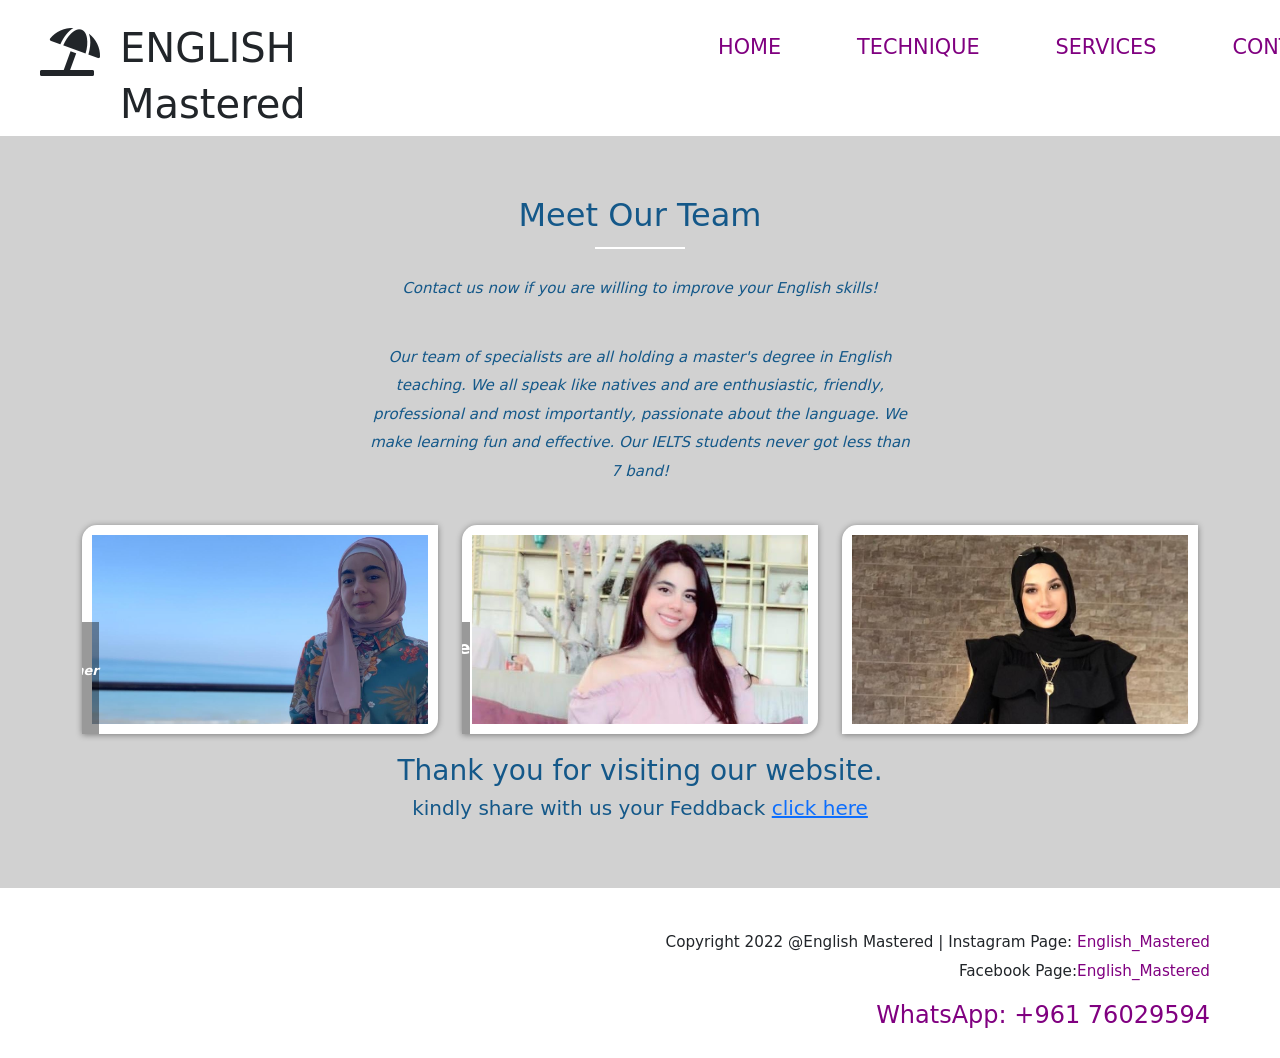
==== contact.html @ d7f4f8b4 "1st" ====
<!DOCTYPE html>
<html lang="en">

<head>
    <meta charset="UTF-8">
    <meta name="viewport" content="width=device-width, initial-scale=1.0">
    <meta http-equiv="X-UA-Compatible" content="ie=edge">
    <title>English Mastered</title>
    <link href="https://fonts.googleapis.com/css?family=Open+Sans:300,400" rel="stylesheet" /> <!-- https://fonts.google.com/ -->
    <link href="css/bootstrap.min.css" rel="stylesheet" /> <!-- https://getbootstrap.com/ -->
    <link href="fontawesome/css/all.min.css" rel="stylesheet" /> <!-- https://fontawesome.com/ -->
    <link href="css/templatemo-diagoona.css" rel="stylesheet" />
    <link href="https://cdn.jsdelivr.net/npm/bootstrap@5.1.3/dist/css/bootstrap.min.css" rel="stylesheet" integrity="sha384-1BmE4kWBq78iYhFldvKuhfTAU6auU8tT94WrHftjDbrCEXSU1oBoqyl2QvZ6jIW3" crossorigin="anonymous">
    <script src="https://cdn.jsdelivr.net/npm/bootstrap@5.1.3/dist/js/bootstrap.bundle.min.js" integrity="sha384-ka7Sk0Gln4gmtz2MlQnikT1wXgYsOg+OMhuP+IlRH9sENBO0LRn5q+8nbTov4+1p" crossorigin="anonymous"></script>
    <link rel="stylesheet" href="https://use.fontawesome.com/releases/v5.10.2/css/all.css">
<!--

TemplateMo 550 Diagoona

https://templatemo.com/tm-550-diagoona

-->
<style>
 #team {
    padding: 60px 0;
    text-align: center;
    background-color: #d1d1d1;
    color: #145889;
}
#team h2 {
    position: relative;
    padding: 0px 0px 15px;
}
#team p {
    font-size: 15px;
    font-style: italic;
    padding: 0px;
    margin: 25px 0px 40px;
}
#team h2::after {
    content: '';
    border-bottom: 2px solid #fff;
    position: absolute;
    bottom: 0px;
    right: 0px;
    left: 0px;
    width: 90px;
    margin: 0 auto;
    display: block;
}
#team .member {
    margin-bottom: 20px;
    position: relative;
    overflow: hidden;
    background-color: #ffffff;
    padding: 10px;
    border-radius: 15px 0px 15px 0px;
    box-shadow: 0px 1px 6px 0px rgba(0, 0, 0, 0.4);
}
#team .member .member-info {
    display: block;
    position: absolute;
    bottom: 0px;
    left: -200px;
    transition: 0.4s;
    padding: 15px 0;
    background: rgba(0, 0, 0, 0.4);
}
#team .member:hover .member-info {
    left: 0px;
    right: 0px;
}
#team .member h4 {
    font-weight: 700;
    margin-bottom: 2px;
    font-size: 18px;
    color: #fff;
}
#team .member span {
    font-style: italic;
    display: block;
    font-size: 13px;
}
#team .member .social-links {
    margin-top: 15px;
}
#team .member .social-links a {
    transition: none;
    color: #fff;
}
#team .member .social-links a:hover {
    color: #ffc107;
}
#team .member .social-links i {
    font-size: 18px;
    margin: 0 2px;
}
</style>
</head>
<body>
    <div class="tm-container">
        <div>
            <div class="tm-row pt-4">
                <div class="tm-col-left">
                    <div class="tm-site-header media">
                        <i class="fas fa-umbrella-beach fa-3x mt-1 tm-logo"></i>
                        <div class="media-body">
                            <h1 class="tm-sitename text-uppercase">English </h1>
                            <h1 class="tm-slogon">Mastered</h1>
                        </div>        
                    </div>
                </div>
                <div class="tm-col-right">
                    <nav class="navbar navbar-expand-lg" id="tm-main-nav">
                        <button style="color: purple;" class="navbar-toggler toggler-example mr-0 ml-auto" type="button" 
                            data-toggle="collapse" data-target="#navbar-nav" 
                            aria-controls="navbar-nav" aria-expanded="false" aria-label="Toggle navigation">
                            <span><i class="fas fa-bars"></i></span>
                        </button>
                        <div  class="collapse navbar-collapse tm-nav" id="navbar-nav">
                            <ul class="navbar-nav text-uppercase">
                                <li class="nav-item" style="color: #ffc107;">
                                    <a class="nav-link tm-nav-link" href="index.html" style="color: purple;">Home</a>
                                </li>
                                <li class="nav-item">
                                    <a class="nav-link tm-nav-link" href="about.html" style="color: purple;" >TECHNIQUE</a>
                                </li>
                                <li class="nav-item">
                                    <a class="nav-link tm-nav-link" href="services.html" style="color: purple;">Services</a>
                                </li>                            
                                <li class="nav-item active">
                                    <a class="nav-link tm-nav-link" href="contact.html" style="color: purple;">Contact <span class="sr-only">(current)</span></a>
                                </li>
                            </ul>                            
                        </div>                        
                    </nav>
                </div>
            </div>
            
            <section id="team">
              <div class="container">
                  <div class="row justify-content-center">
                      <div class="col-md-6">
                        <h2>Meet Our Team</h2>
                        <p>Contact us now if you are willing to improve your English skills!</p>
                        <p>Our team of specialists are all holding a master's degree in
                           English teaching. We all speak like natives and are enthusiastic, 
                           friendly, professional and most importantly, passionate about the language.
                            We make learning fun and effective. 
                          Our IELTS students never got less than 7 band!</p>
                      </div>
                  </div>
                  <div class="row">
                      <div class="col-lg-4 col-md-12">
                          <div class="member">
                            <div class="member-img">
                                <img src="img/jana.jfif"  class="img-fluid" alt="">
                            </div>
                              <div class="member-info">
                                  <h4>
                                    Jana Malas</h4>
                                  <span style="color: white;"><b>Founder, coordinator, teacher</b> </span>
                                  <div class="social-links">
                                      <a href="https://m.facebook.com/jana.malas?ref=bookmarks"><i class="fab fa-facebook-f"></i></a>
                                      <a href="https://www.instagram.com/janamalas00/"><i class="fab fa-instagram"></i></a>
                                      <a href="https://wa.me/+96176029594"><i class="fab fa-whatsapp"></i></a>
                                      <a href="mailto:Jana00malas@gmail.com" target="_blank"><i class="fa fa-envelope"></i></a>
                                  </div>
                              </div>
                          </div>
                      </div>
      
                      <div class="col-lg-4 col-md-12">
                          <div class="member">
                            <div class="member-img">
                                <img src="img/riham.jpg" class="img-fluid" alt="">
                            </div>
                              <div class="member-info">
                                  <h4>Riham Fakhereddine</h4>
                                  <span style="color: white;" ><b>Director, teacher</b> </span>
                                  <div class="social-links">
                                      <!-- <a href="#"><i class="fab fa-facebook-f"></i></a>
                                      <a href="#"><i class="fab fa-twitter"></i></a>
                                      <a href="#"><i class="fab fa-instagram"></i></a> -->
                                      <a href="mailto:riham.f.0906@gmail.com" target="_blank"><i class="fa fa-envelope"></i></a>
                                  </div>
                              </div>
                          </div>
                      </div>
      
                      <div class="col-lg-4 col-md-12">
                          <div class="member">
                            <div class="member-img">
                                <img src="img/dania.jpg" class="img-fluid" alt="">
                            </div>
                              <div class="member-info">
                                  <h4>Dania Melhem</h4>
                                  <span style="color: white;"><b> Coordinator, teacher</b></span>
                                  <div class="social-links">
                                      <!-- <a href="#"><i class="fab fa-facebook-f"></i></a>
                                      <a href="#"><i class="fab fa-twitter"></i></a>
                                      <a href="#"><i class="fab fa-instagram"></i></a> -->
                                      <a href="mailto:Daniamelhem123@gmail.com" target="_blank"><i class="fa fa-envelope"></i></a>
                                  </div>
                              </div>
                          </div>
                      </div>
                      <div>
                        <h3>Thank you for visiting our website.</h3>
                        <h5>kindly share with us your Feddback <a href="feedback.php">click here </a></h5>
                      </div>
      
                  </div>
              </div>
          </section>
          <div class="tm-row">
            <div class="tm-col-left text-center">            
                <ul class="tm-bg-controls-wrapper">
                    <li class="tm-bg-control active" data-id="0"></li>
                    <li class="tm-bg-control" data-id="1"></li>
                    <li class="tm-bg-control" data-id="2"></li>
                </ul>            
            </div>        
            <div class="tm-col-right tm-col-footer">
                <footer class="tm-site-footer text-right">
                    <p class="mb-0">Copyright 2022 @English Mastered
                    
                    | Instagram Page: <a rel="nofollow" target="_parent" href="https://instagram.com/english_mastered?igshid=YmMyMTA2M2Y=" class="tm-text-link"><span style="color: purple;">English_Mastered</span></a>
                  <br> <p> Facebook Page:<a rel="nofollow" target="_parent" href="https://www.facebook.com/english_mastered-106680001915796/" class="tm-text-link"><span style="color: purple;">English_Mastered</span></a></p></p>
                   
                    <h4 style="color: purple;">WhatsApp: +961 76029594  </h4>
                </footer>
            </div>  
        </div>        
        

    <script src="js/jquery-3.4.1.min.js"></script>
    <script src="js/bootstrap.min.js"></script>
    <script src="js/jquery.backstretch.min.js"></script>
    <!-- <script src="js/templatemo-script.js"></script> -->
</body>
</html>
---- css/templatemo-diagoona.css ----
body {
    font-family: 'Open Sans', Arial, sans-serif;
    font-size: 17px;
    font-weight: 300;
    overflow-x: hidden;
    color: white;
    background-color: #2C353C;
}

a { 
    transition: all 0.3s ease; 
    text-decoration: none;
}

ul { padding: 0; }
a:hover { text-decoration: none; }
button:focus { outline: none; }
p { line-height: 1.9; }
.tm-logo { margin-right: 20px; }
.tm-slogan { font-size: 0.8rem; }

/* Navigation */
.navbar-toggler {
    padding: 8px 15px;
    border: 0;
    border-radius: 0;
    transform: skewX(-15deg);
    background-color: rgba(0,0,0,0.5);
    color: white;    
}

.navbar-toggler i { transform: skewX(15deg); }

.navbar-expand-lg {
    padding-left: 0;
    padding-right: 0;
}

.navbar-expand-lg .navbar-nav .nav-link { padding: 0; }

.navbar-expand-lg .navbar-nav .tm-nav-link {
    font-size: 1.3rem;
    font-weight: 400;
    color: white;    
    padding-bottom: 30px;    
}

.nav-item { margin-right: 60px; }

.nav-item:last-child { margin-right: 0; }

.nav-item.active .tm-nav-link,
.nav-item:hover .tm-nav-link {
    color: #9CC;
}

/* Page Background */
.tm-bg {
    position: absolute;
    left: 0;
    right: 0;
    width: 100%;
    height: 100%;
    display: flex;
    z-index: -1000;
}

.tm-bg-left,
.tm-bg-right {
    position: relative;
    width: 50%;
    height: 100%;
}

.tm-bg-right { background-color: rgba(0,0,0,0.5); }

.tm-bg-left {
    border-right: 230px solid rgba(0,0,0,0.5);
    border-top: 100vh solid transparent;
}

.tm-bg-controls-wrapper {
    display: inline-block;
    margin-left: -150px;
}

.tm-bg-control {
    display: inline-block;
    width: 14px;
    height: 14px;
    background-color: rgba(255,255,255,0.5);
    margin: 6px;
    cursor: pointer;
}

.tm-bg-control.active,
.tm-bg-control:hover {
    background-color: white;
}

.tm-container {
    width: 100%;
    height: 100%;
    min-height: 100vh;
    position: relative;
    display: flex;
    flex-direction: column;
    justify-content: space-between;  
}

.tm-row { display: flex; }

.tm-col-left {
    width: 50%;
    height: 100%;
    padding-left: 40px;  
    padding-right: 40px;
}

.tm-col-right {
    width: 50%;
    height: 100%;
    padding-left: 70px;
    padding-right: 70px;
}

.tm-content {
    max-width: 660px;
    margin-top: 50px;
    padding-right: 20px;
}

.tm-about { max-width: 525px; }

::-webkit-scrollbar {
    -webkit-appearance: none;
    width: 10px;
}
  
::-webkit-scrollbar-thumb {
    border-radius: 5px;
    background-color: rgba(255,255,255,.8);
    box-shadow: 0 0 1px rgba(255,255,255,.8);
}

.tm-content-title { font-size: 1.5rem; }
hr { border-top: 1px solid white; }

.btn {
    padding: 10px 25px;
    border-radius: 0;
}

.btn-big {
    padding: 9px 40px;
    font-size: 1.2rem;;
}

.btn-primary {
    background-color: white;
    color: black;
    border: 0;
}

.btn-primary:hover {
    background-color: #9CC;
    color: black;
}

.tm-site-footer {
    padding: 40px 0 20px;
    max-width: 660px;
    font-size: 0.95rem;
}

.tm-col-footer { padding-left: 0; }
.tm-text-link { color: white; }

.tm-text-link:hover,
.tm-text-link:focus {
    color: #9CC;
}

/* Service */ 
.tm-service-text { max-width: 365px; }
.tm-service-img { margin-right: 25px; }
.tm-service-img-r { margin-left: 25px; }

/* Contact */
.form-control,
textarea {    
    color: white;
    background-color: transparent;
    background-clip: padding-box;
    border: none;
    border-bottom: 1px solid #999A9B;
    border-radius: 0;
    transition: border-color 0.15s ease-in-out, box-shadow 0.15s ease-in-out;
    padding: 10px 0;
    font-family: 'Open Sans', Arial, sans-serif;
    font-size: 1rem;
    font-weight: 400;
    line-height: 1.5;
}

.form-control:focus {
    color: white;
    background-color: transparent;    
    box-shadow: none;
    border-color: #9CC;
    outline: none;
}

.mb-85 { margin-bottom: 85px; }
.tm-contact-main { max-width: 690px; }

.tm-contact {
    max-width: 420px;
    margin-left: auto;
    margin-right: auto;
}

.form-control::-webkit-input-placeholder { color: white; } /* Edge */  
.form-control:-ms-input-placeholder { color: white; } /* Internet Explorer 10-11 */  
.form-control::placeholder { color: white; }

@media (max-width: 1200px) {
    .nav-item { margin-right: 30px; }

    .tm-page-right {
        padding-left: 30px;
        padding-right: 30px;
    }
}

@media (max-width: 992px) {    
    .tm-nav {
        position: absolute;
        background: rgba(0, 0, 0, 0.8);
        color: white;
        top: 44px;
        right: 4px;
    }

    .navbar-expand-lg .navbar-nav .tm-nav-link {
        color: white;
        font-size: 1.1rem;
        padding: 13px 20px;
    }

    .nav-item { margin-right: 0; }

    .nav-item.active .tm-nav-link,
    .nav-item:hover .tm-nav-link {
        color: #9CC;
    }

    .tm-content { margin-top: 20px; }
    .tm-site-footer { padding-top: 40px; }
    .tm-col-left { width: 40%; }

    .tm-col-right {
        width: 60%;
        padding-left: 100px;
        padding-right: 30px;
    }
    
    .tm-col-footer { padding-left: 0; }
}

@media (max-width: 768px) {
    .tm-row { flex-direction: column; }

    .tm-col-left,
    .tm-col-right,
    .tm-bg-left,
    .tm-bg-right {
        width: 100%;
    }

    #tm-main-nav {
        position: fixed;
        top: 50px;
        right: 40px;
        padding-bottom: 0;
    }  
    
    .tm-bg { flex-direction: column; }

    .tm-bg-left {
        height: 200px;        
        border-bottom: 50px solid rgba(0,0,0,0.5);
        border-right: 0;
        border-top: 0;
    }

    .tm-bg-right { height: calc(100% - 200px); }

    .tm-bg-controls-wrapper {
        margin-left: 0;
        margin-top: 50px;
    }

    .tm-content {
        max-height: none;
        margin-top: 40px;
    }

    .tm-col-right {
        padding-top: 40px;
        padding-left: 30px;
    }

    .tm-col-footer {
        padding-left: 10px;
        padding-right: 10px;
    }
}

@media (max-width: 460px) {
    .tm-logo { margin-right: 15px; }
    .tm-sitename { font-size: 1.8rem; }
    .tm-slogon { font-size: 0.8rem; }
}

@media (max-width: 450px), (min-width: 768px) and (max-width: 830px), (min-width: 992px) and (max-width: 1040px) {
    .tm-service-media { flex-direction: column; }
    .tm-service-media-img-l { flex-direction: column-reverse; }
    .tm-service-text { margin-top: 20px; }
    .tm-service-img { margin-right: 0; }
    .tm-service-img-r { margin-left: 0; }
}
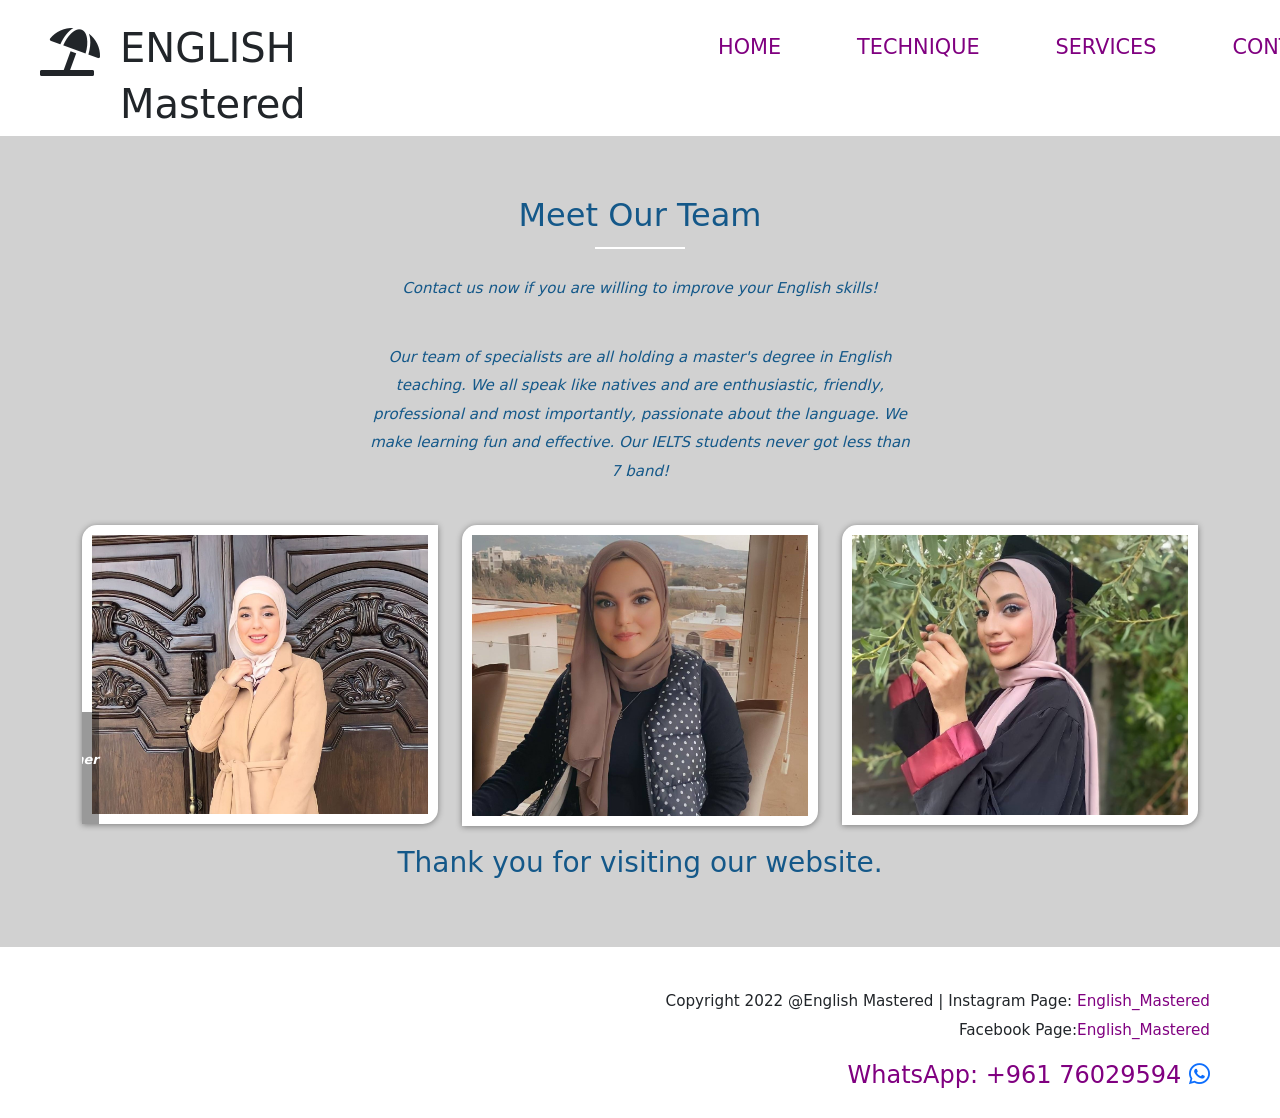
==== commit e1e31f05: "first commit" ====
--- a/contact.html
+++ b/contact.html
@@ -154,7 +154,7 @@
                       <div class="col-lg-4 col-md-12">
                           <div class="member">
                             <div class="member-img">
-                                <img src="img/jana.jfif"  class="img-fluid" alt="">
+                                <img src="img/jana.jpg"  class="img-fluid" alt="">
                             </div>
                               <div class="member-info">
                                   <h4>
@@ -173,16 +173,16 @@
                       <div class="col-lg-4 col-md-12">
                           <div class="member">
                             <div class="member-img">
-                                <img src="img/riham.jpg" class="img-fluid" alt="">
+                                <img src="img/hiba.jpg" class="img-fluid" alt="">
                             </div>
                               <div class="member-info">
-                                  <h4>Riham Fakhereddine</h4>
+                                  <h4>Hiba Malas</h4>
                                   <span style="color: white;" ><b>Director, teacher</b> </span>
                                   <div class="social-links">
                                       <!-- <a href="#"><i class="fab fa-facebook-f"></i></a>
                                       <a href="#"><i class="fab fa-twitter"></i></a>
                                       <a href="#"><i class="fab fa-instagram"></i></a> -->
-                                      <a href="mailto:riham.f.0906@gmail.com" target="_blank"><i class="fa fa-envelope"></i></a>
+                                      <!-- <a href="mailto:" target="_blank"><i class="fa fa-envelope"></i></a> -->
                                   </div>
                               </div>
                           </div>
@@ -191,23 +191,22 @@
                       <div class="col-lg-4 col-md-12">
                           <div class="member">
                             <div class="member-img">
-                                <img src="img/dania.jpg" class="img-fluid" alt="">
+                                <img src="img/sandy.jpg" class="img-fluid" alt="">
                             </div>
                               <div class="member-info">
-                                  <h4>Dania Melhem</h4>
+                                  <h4>Sandy Bash</h4>
                                   <span style="color: white;"><b> Coordinator, teacher</b></span>
                                   <div class="social-links">
                                       <!-- <a href="#"><i class="fab fa-facebook-f"></i></a>
                                       <a href="#"><i class="fab fa-twitter"></i></a>
                                       <a href="#"><i class="fab fa-instagram"></i></a> -->
-                                      <a href="mailto:Daniamelhem123@gmail.com" target="_blank"><i class="fa fa-envelope"></i></a>
+                                      <!-- <a href="mailto:" target="_blank"><i class="fa fa-envelope"></i></a> -->
                                   </div>
                               </div>
                           </div>
                       </div>
                       <div>
                         <h3>Thank you for visiting our website.</h3>
-                        <h5>kindly share with us your Feddback <a href="feedback.php">click here </a></h5>
                       </div>
       
                   </div>
@@ -228,7 +227,7 @@
                     | Instagram Page: <a rel="nofollow" target="_parent" href="https://instagram.com/english_mastered?igshid=YmMyMTA2M2Y=" class="tm-text-link"><span style="color: purple;">English_Mastered</span></a>
                   <br> <p> Facebook Page:<a rel="nofollow" target="_parent" href="https://www.facebook.com/english_mastered-106680001915796/" class="tm-text-link"><span style="color: purple;">English_Mastered</span></a></p></p>
                    
-                    <h4 style="color: purple;">WhatsApp: +961 76029594  </h4>
+                    <h4 style="color: purple;"> WhatsApp: +961 76029594 <a href="https://wa.me/+96176029594"><i class="fab fa-whatsapp"></i></a> </h4>
                 </footer>
             </div>  
         </div>        
